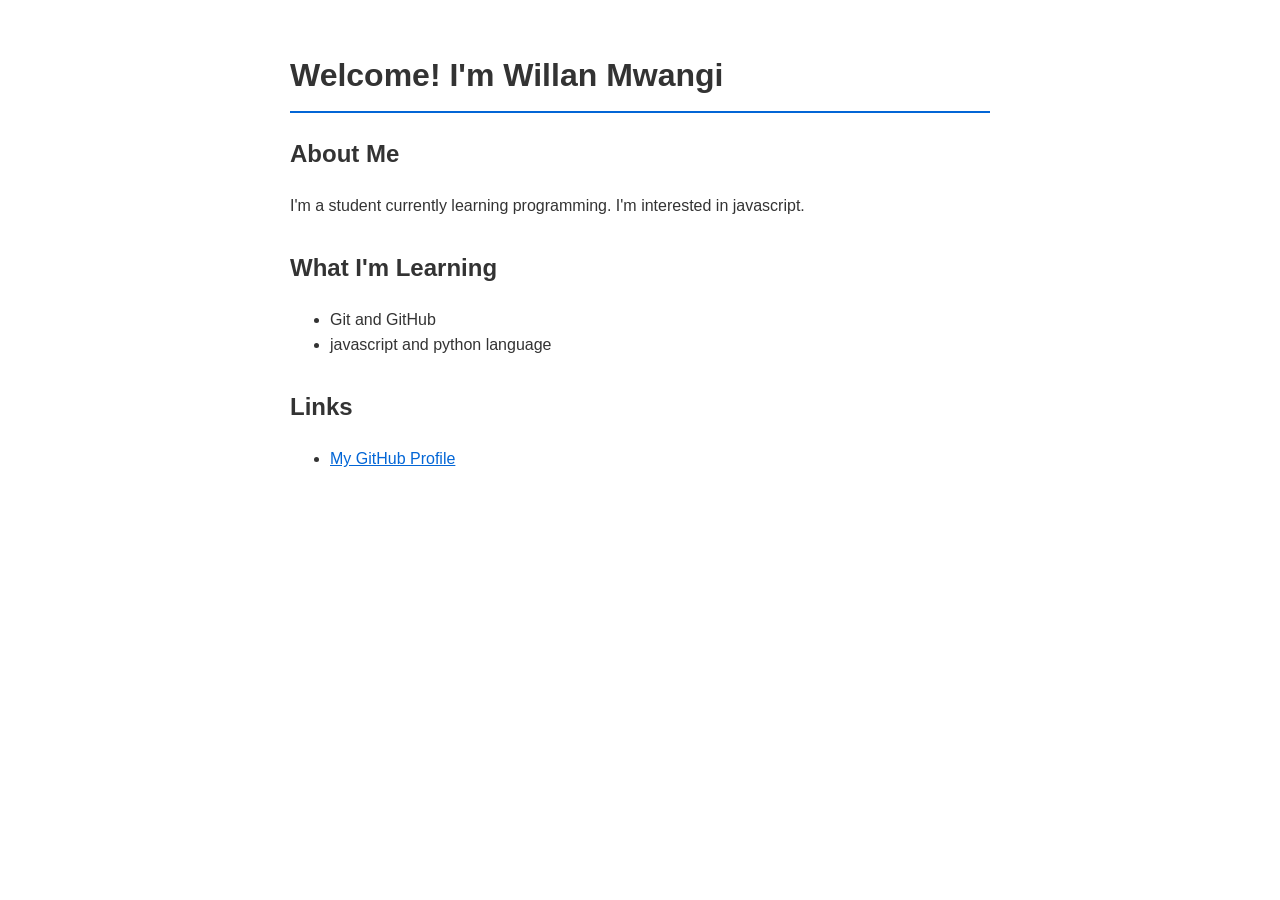
==== about.html @ e375d1dd "Create about.html" ====
<!DOCTYPE html>
<html lang="en">
<head>
    <meta charset="UTF-8">
    <meta name="viewport" content="width=device-width, initial-scale=1.0">
    <title>My Personal Site</title>
    <style>
        body {
            font-family: Arial, sans-serif;
            max-width: 700px;
            margin: 50px auto;
            padding: 0 20px;
            line-height: 1.6;
            color: #333;
        }
        h1 {
            border-bottom: 2px solid #0366d6;
            padding-bottom: 10px;
        }
        a {
            color: #0366d6;
        }
        .section {
            margin-bottom: 30px;
        }
    </style>
</head>
<body>
    <h1>Welcome! I'm Willan Mwangi</h1>

    <div class="section">
        <h2>About Me</h2>
        <p>I'm a student currently learning programming.
           I'm interested in javascript.</p>
    </div>

    <div class="section">
        <h2>What I'm Learning</h2>
        <ul>
            <li>Git and GitHub</li>
            <li>javascript and python language</li>
        </ul>
    </div>

    <div class="section">
        <h2>Links</h2>
        <ul>
            <li><a href="https://github.com/willanwaish">My GitHub Profile</a></li>
        </ul>
    </div>
</body>
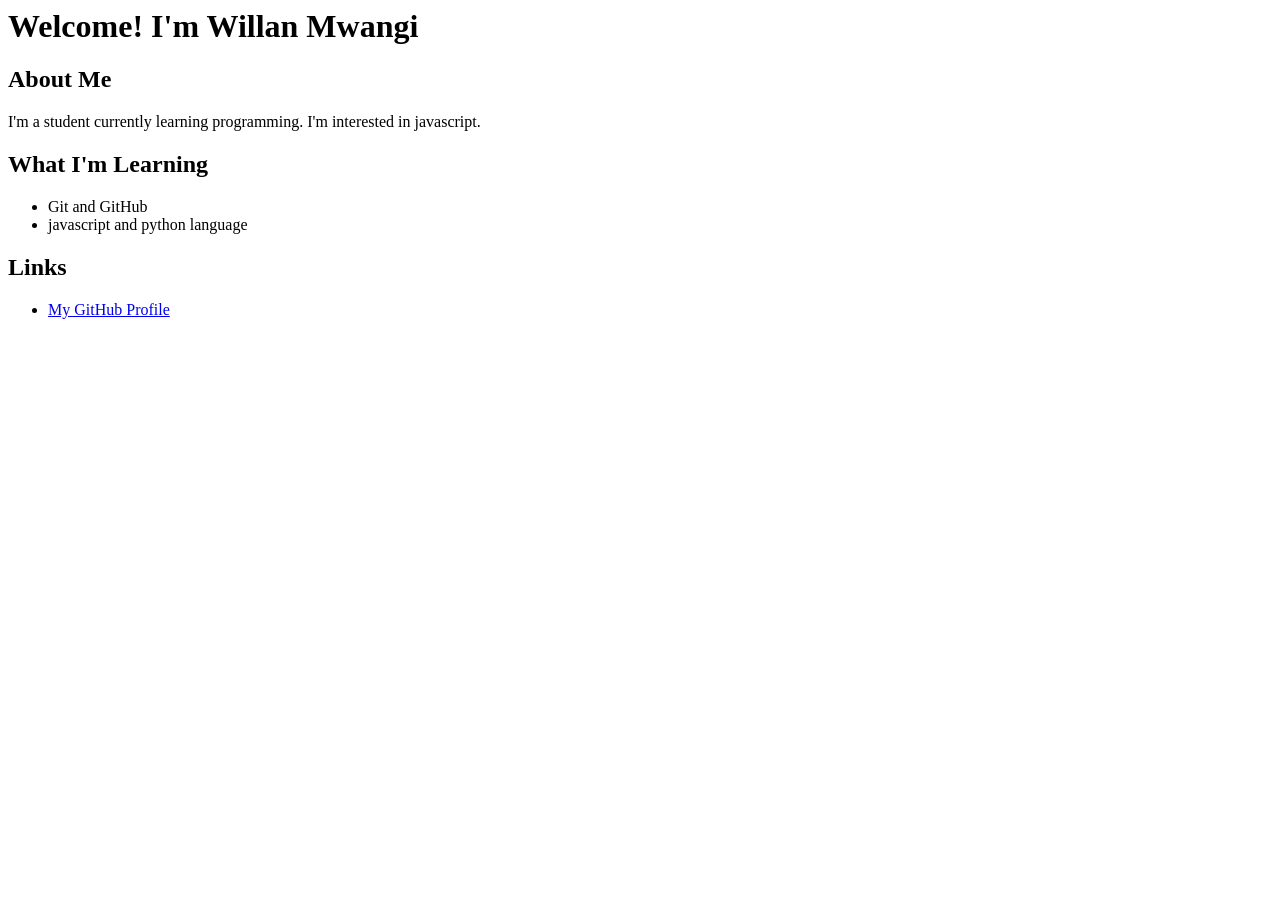
==== commit d71c9a41: "Update about.html" ====
--- a/about.html
+++ b/about.html
@@ -1,51 +1,20 @@
-<!DOCTYPE html>
-<html lang="en">
-<head>
-    <meta charset="UTF-8">
-    <meta name="viewport" content="width=device-width, initial-scale=1.0">
-    <title>My Personal Site</title>
-    <style>
-        body {
-            font-family: Arial, sans-serif;
-            max-width: 700px;
-            margin: 50px auto;
-            padding: 0 20px;
-            line-height: 1.6;
-            color: #333;
-        }
-        h1 {
-            border-bottom: 2px solid #0366d6;
-            padding-bottom: 10px;
-        }
-        a {
-            color: #0366d6;
-        }
-        .section {
-            margin-bottom: 30px;
-        }
-    </style>
-</head>
+ <title>My Personal Site</title>
 <body>
     <h1>Welcome! I'm Willan Mwangi</h1>
 
-    <div class="section">
-        <h2>About Me</h2>
+    <h2>About Me</h2>
         <p>I'm a student currently learning programming.
            I'm interested in javascript.</p>
-    </div>
-
-    <div class="section">
-        <h2>What I'm Learning</h2>
+    
+    <h2>What I'm Learning</h2>
         <ul>
             <li>Git and GitHub</li>
             <li>javascript and python language</li>
         </ul>
-    </div>
-
-    <div class="section">
-        <h2>Links</h2>
+ 
+    <h2>Links</h2>
         <ul>
             <li><a href="https://github.com/willanwaish">My GitHub Profile</a></li>
         </ul>
-    </div>
+    
 </body>
